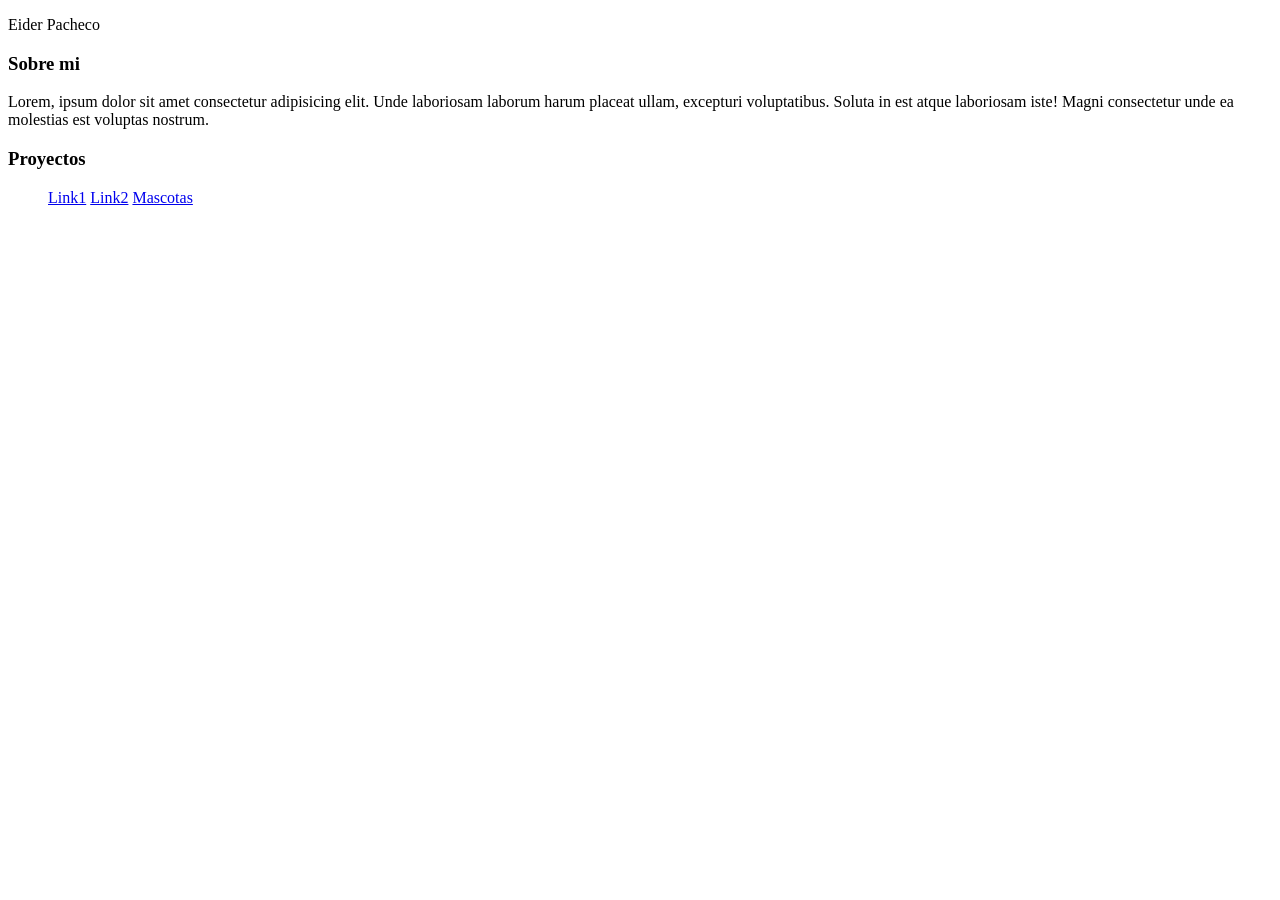
==== Portafolio/index.html @ 340f92e7 "estructura definida, y secciones agregadas con links adecuados" ====
<!DOCTYPE html>
<html lang="es">
<head>
    <meta charset="UTF-8">
    <meta name="viewport" content="width=device-width, initial-scale=1.0">
    <link rel="stylesheet" href="styles.css">
    <title>Eider Pacheco</title>
</head>

<body>
    <header>
        <p>Eider Pacheco</p>
        <nav>
            <section id="1" class="sobremi">
                <h1>Sobre mi</h1>
                <p>Lorem, ipsum dolor sit amet consectetur adipisicing elit. Unde laboriosam laborum harum placeat ullam, excepturi voluptatibus. Soluta in est atque laboriosam iste! Magni consectetur unde ea molestias est voluptas nostrum.</p>
            </section>

            <section>
                <h1>Proyectos</h1>
                <ul>
                    <a href="1">Link1</a>
                    <a href="2">Link2</a>
                    <a href="mascotas.html">Mascotas</a>
                </ul>
            </section>
        </nav>
    </header>    
</body>
</html>
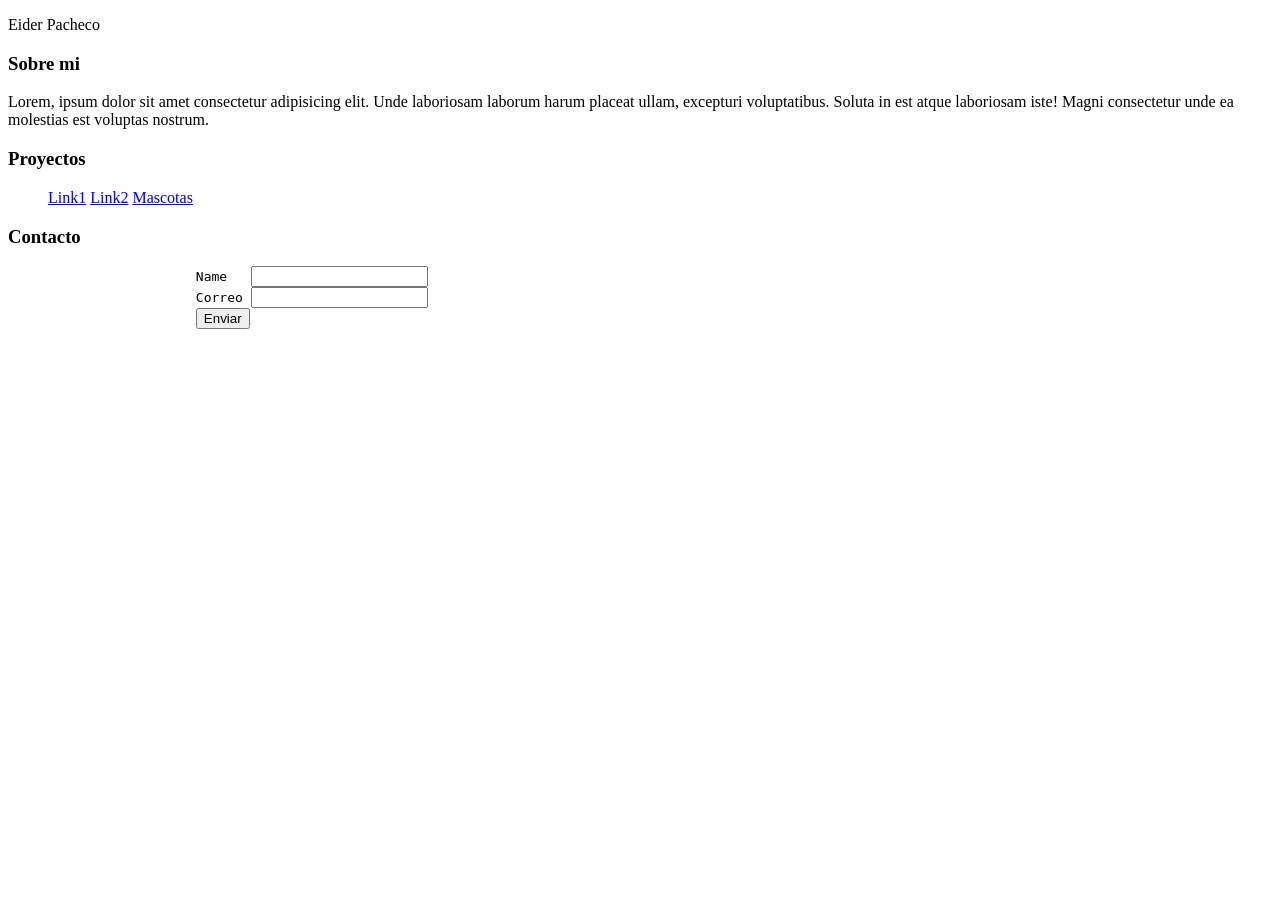
==== commit ed3eea36: "Finalizacion de los requisitos" ====
--- a/Portafolio/index.html
+++ b/Portafolio/index.html
@@ -16,7 +16,7 @@
                 <p>Lorem, ipsum dolor sit amet consectetur adipisicing elit. Unde laboriosam laborum harum placeat ullam, excepturi voluptatibus. Soluta in est atque laboriosam iste! Magni consectetur unde ea molestias est voluptas nostrum.</p>
             </section>
 
-            <section>
+            <section id="2" class="links">
                 <h1>Proyectos</h1>
                 <ul>
                     <a href="1">Link1</a>
@@ -24,6 +24,17 @@
                     <a href="mascotas.html">Mascotas</a>
                 </ul>
             </section>
+
+            <section id="3" class="contact">
+                <h1>Contacto</h1>
+                <form action="">
+                    <pre>
+                        Name   <input type="text"> 
+                        Correo <input type="text">
+                        <button>Enviar</button>
+                    </pre>
+                </form>
+            </section>
         </nav>
     </header>    
 </body>
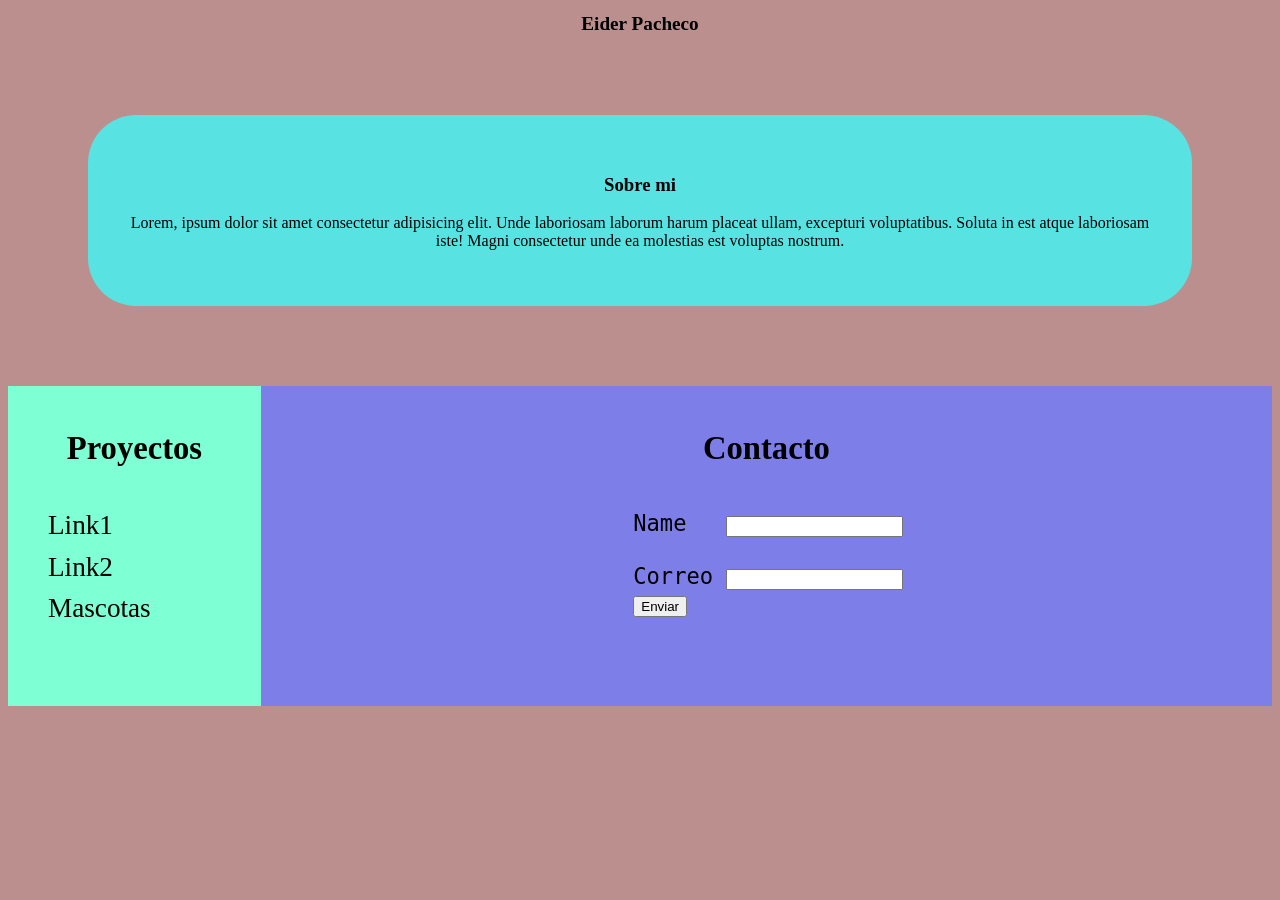
==== commit ad5b1d30: "inserte de styles.css y cambios cortos en el codigo" ====
--- a/Portafolio/index.html
+++ b/Portafolio/index.html
@@ -9,32 +9,36 @@
 
 <body>
     <header>
-        <p>Eider Pacheco</p>
+        <h1 class="titulo">Eider Pacheco</h1>
         <nav>
             <section id="1" class="sobremi">
                 <h1>Sobre mi</h1>
                 <p>Lorem, ipsum dolor sit amet consectetur adipisicing elit. Unde laboriosam laborum harum placeat ullam, excepturi voluptatibus. Soluta in est atque laboriosam iste! Magni consectetur unde ea molestias est voluptas nostrum.</p>
             </section>
 
-            <section id="2" class="links">
-                <h1>Proyectos</h1>
-                <ul>
-                    <a href="1">Link1</a>
-                    <a href="2">Link2</a>
-                    <a href="mascotas.html">Mascotas</a>
-                </ul>
-            </section>
+            <section id="4" class="pagina">
+                
+                <section id="2" class="links">
+                    <h1 class="titulo">Proyectos</h1>
+                    <ul>
+                        <a class="link1" href="1">Link1</a>
+                        <a class="link1" href="2">Link2</a>
+                        <a class="link1"  href="mascotas.html">Mascotas</a>
+                    </ul>
+                </section>
 
-            <section id="3" class="contact">
-                <h1>Contacto</h1>
-                <form action="">
-                    <pre>
-                        Name   <input type="text"> 
-                        Correo <input type="text">
-                        <button>Enviar</button>
-                    </pre>
-                </form>
-            </section>
+                <section id="3" class="contact">
+                    <h1 class="titulo">Contacto</h1>
+                    <form action="" class="formprincipal">
+                        <pre>
+                            Name   <input type="text"> 
+                            
+                            Correo <input type="text">
+                            <button>Enviar</button>
+                        </pre>
+                    </form>
+                </section>
+            </section>    
         </nav>
     </header>    
 </body>
--- a/Portafolio/styles.css
+++ b/Portafolio/styles.css
@@ -0,0 +1,73 @@
+/*Index*/
+body{
+    font-family: 'Times New Roman', Times, serif;
+    background-color: rosybrown ;
+}
+
+section.sobremi{
+    text-align: center;
+    background-color: rgb(89, 226, 226)  ;
+    padding: 2.5rem;
+    border-radius: 3rem;
+    margin:5rem
+}
+
+section.pagina{
+    display: grid;
+    grid-template-columns: 20% auto;
+    grid-template-rows: 20rem;
+    font-size: 1.7em;
+    
+}
+section.links{
+
+    background-color: aquamarine;   
+    
+}
+
+section.contact{
+    text-align: left;
+    background-color: rgb(126, 126, 233);
+    text-align: left;
+}
+.titulo{
+    text-align: center;
+    font-size: 1.2em;
+}
+
+
+
+.link1{
+    display: flex;
+    color: black;
+    text-decoration: none;
+    padding-bottom: 5%;
+}
+.link1:hover{
+    color: blue;
+    font-style: italic;
+    padding-left: 1.5%;
+}
+
+/*Mascotas*/
+
+img{
+    display: flex;
+    
+}
+footer{
+    background-color: white;
+}
+
+.link2{
+    display: flex;
+    color: black;
+    text-decoration: none;
+    font-size: 2rem;
+    padding-bottom: 1.5%;
+}
+.link2:hover{
+    color: blue;
+    font-style: italic;
+    padding-left: 0.5%;
+}
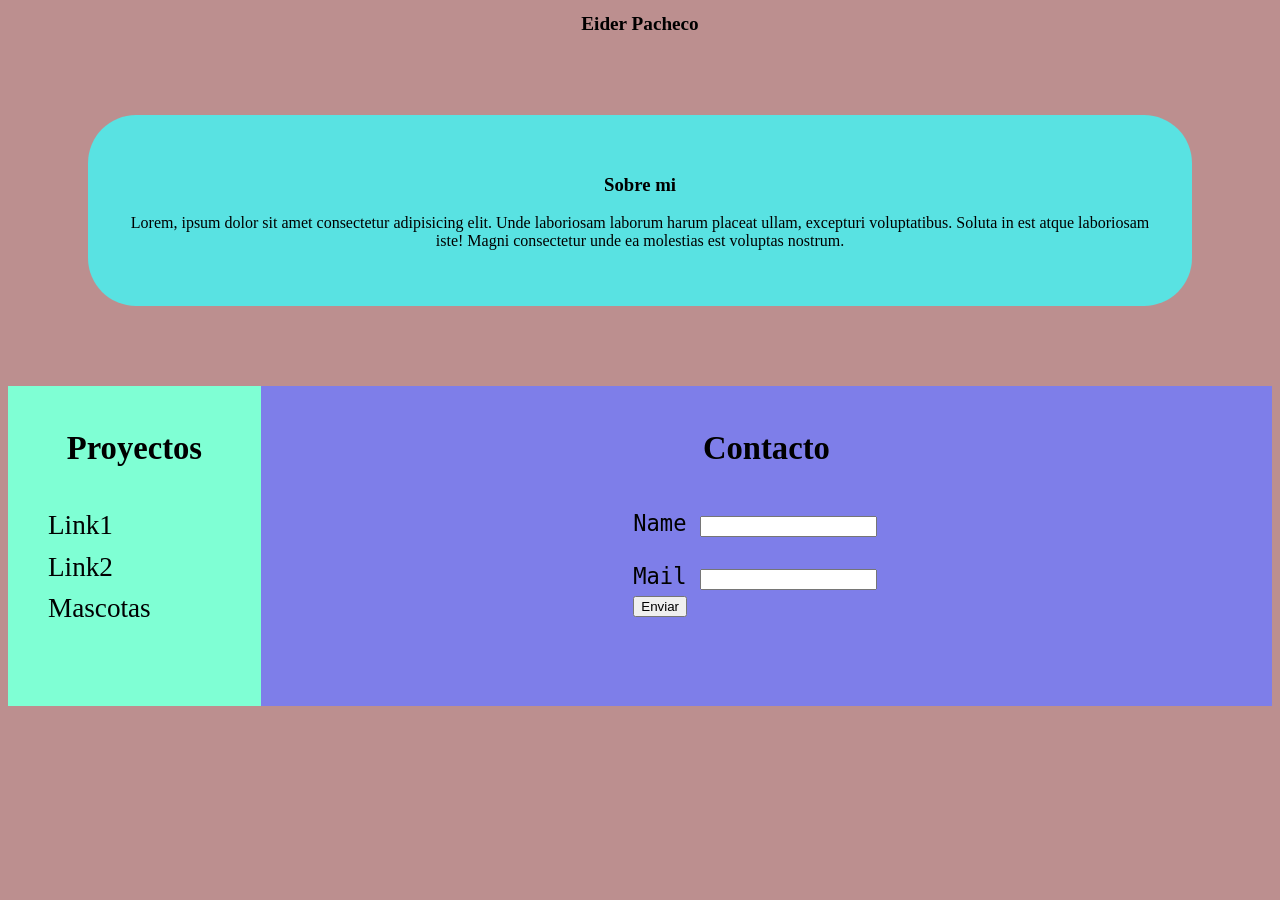
==== commit 76bf7e0b: "Integraciond de css y arreglos en el html" ====
--- a/Portafolio/index.html
+++ b/Portafolio/index.html
@@ -31,9 +31,9 @@
                     <h1 class="titulo">Contacto</h1>
                     <form action="" class="formprincipal">
                         <pre>
-                            Name   <input type="text"> 
+                            Name <input type="text"> 
                             
-                            Correo <input type="text">
+                            Mail <input type="text">
                             <button>Enviar</button>
                         </pre>
                     </form>
--- a/Portafolio/styles.css
+++ b/Portafolio/styles.css
@@ -1,7 +1,9 @@
 /*Index*/
+
+
 body{
     font-family: 'Times New Roman', Times, serif;
-    background-color: rosybrown ;
+    background-color: rgb(188, 143, 143) ;
 }
 
 section.sobremi{
@@ -28,14 +30,11 @@
 section.contact{
     text-align: left;
     background-color: rgb(126, 126, 233);
-    text-align: left;
 }
 .titulo{
     text-align: center;
     font-size: 1.2em;
 }
-
-
 
 .link1{
     display: flex;
@@ -51,12 +50,31 @@
 
 /*Mascotas*/
 
+.animals{
+    font-size: 1.7em;
+    display: grid;
+    grid-template-columns: auto auto auto auto;
+}
+
 img{
-    display: flex;
-    
+    width: 200px;
+    box-shadow: 10px 10px 10px rgba(0, 0, 0, 0.2);        
+    background-color: rgb(148, 111, 56)  ;
+    padding: 1.5rem;        
+    border-radius: 3rem;
+    margin:2.5rem
 }
+img:hover{
+    transform: scale(1.2);
+    background-color: rgb(108, 112, 46);
+    box-shadow: 15px 15px 20px;
+}
+
+
 footer{
     background-color: white;
+    margin-bottom: 0%;
+    
 }
 
 .link2{
@@ -70,4 +88,5 @@
     color: blue;
     font-style: italic;
     padding-left: 0.5%;
-}+}
+
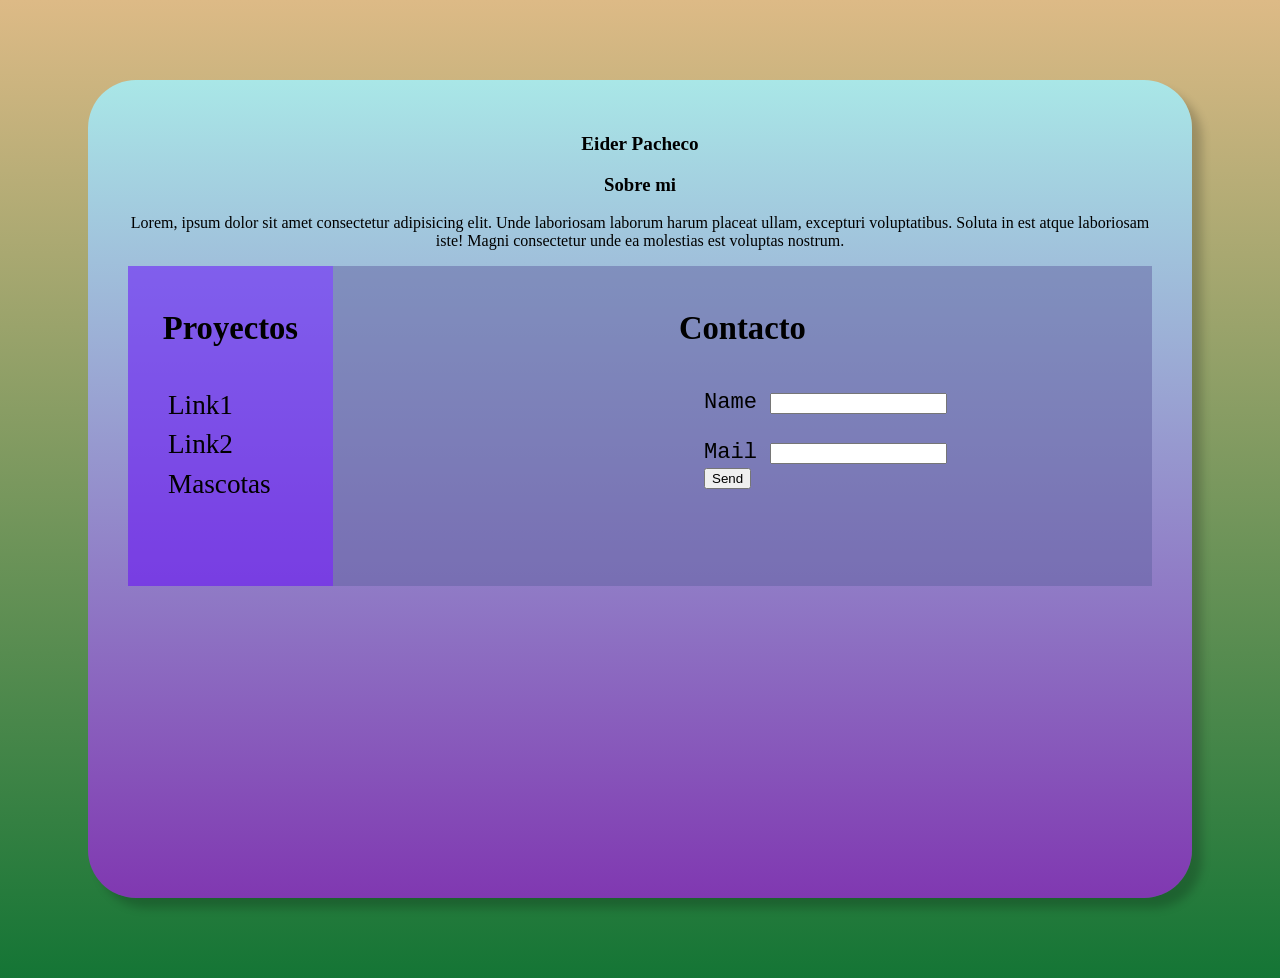
==== commit fab81926: "toques finales usando css con degradados y display Grid" ====
--- a/Portafolio/index.html
+++ b/Portafolio/index.html
@@ -34,7 +34,7 @@
                             Name <input type="text"> 
                             
                             Mail <input type="text">
-                            <button>Enviar</button>
+                            <button>Send</button>
                         </pre>
                     </form>
                 </section>
--- a/Portafolio/styles.css
+++ b/Portafolio/styles.css
@@ -3,13 +3,18 @@
 
 body{
     font-family: 'Times New Roman', Times, serif;
-    background-color: rgb(188, 143, 143) ;
+    background:linear-gradient(rgb(221, 186, 134),rgb(20, 117, 53) ) 
+    
+
 }
 
-section.sobremi{
+header{
     text-align: center;
-    background-color: rgb(89, 226, 226)  ;
+    justify-content:center;
+    align-items: center;
+    background:linear-gradient(rgb(169, 231, 231), rgb(128, 56, 177))   ;
     padding: 2.5rem;
+    box-shadow: 10px 10px 10px rgba(0, 0, 0, 0.2);  
     border-radius: 3rem;
     margin:5rem
 }
@@ -20,16 +25,18 @@
     grid-template-rows: 20rem;
     font-size: 1.7em;
     
+    padding-bottom: 10em;
+    
 }
 section.links{
 
-    background-color: aquamarine;   
-    
+    background-color: rgba(98, 0, 255, 0.5);   
+
 }
 
 section.contact{
     text-align: left;
-    background-color: rgb(126, 126, 233);
+    background-color: rgba(98, 98, 161, 0.5);
 }
 .titulo{
     text-align: center;
@@ -49,18 +56,20 @@
 }
 
 /*Mascotas*/
-
 .animals{
     font-size: 1.7em;
-    display: grid;
-    grid-template-columns: auto auto auto auto;
+    display: flex;
+    flex-wrap: wrap;
+    padding-bottom:7em;
+    padding-left: 7em;
+    text-align: center;
 }
 
 img{
     width: 200px;
     box-shadow: 10px 10px 10px rgba(0, 0, 0, 0.2);        
     background-color: rgb(148, 111, 56)  ;
-    padding: 1.5rem;        
+    padding: 50px;        
     border-radius: 3rem;
     margin:2.5rem
 }
@@ -70,10 +79,14 @@
     box-shadow: 15px 15px 20px;
 }
 
-
+article{
+    text-align: center;
+    background-color: white;
+    margin: 50px;
+}
 footer{
-    background-color: white;
-    margin-bottom: 0%;
+    background-color: rgb(169, 231, 231);
+    background-clip:padding-box;
     
 }
 
